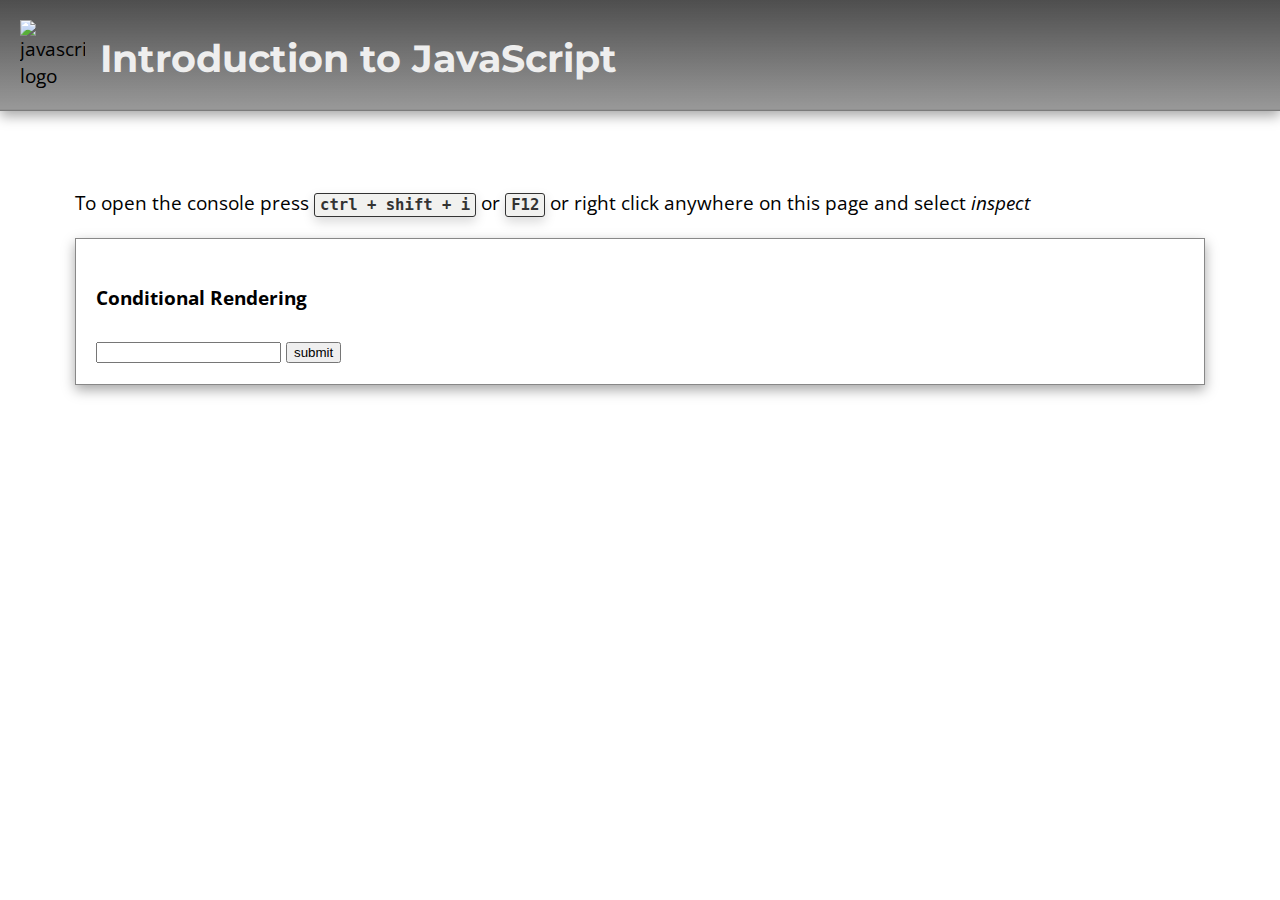
==== index.html @ c6de1ac1 "added second array exercise" ====
<!DOCTYPE html>
<html lang="en">
  <head>
    <meta charset="UTF-8" />
    <meta name="viewport" content="width=device-width, initial-scale=1.0" />
    <link rel="stylesheet" href="css/styles.css" />
    <title>Intro to JavaScript</title>
  </head>

  <body>
    <header>
      <div class="img-wrapper">
        <img src="img/js-logo.png" alt="javascript logo" />
      </div>
      <h1>Introduction to JavaScript</h1>
    </header>
    <main>
      <section>
        <p>
          To open the console press
          <span><code>ctrl + shift + i</code></span> or <code>F12</code> or
          right click anywhere on this page and select
          <i>inspect</i>
        </p>
      </section>
      <section>
        <h4>Conditional Rendering</h4>
        <form id="form">
          <input type="number" id="age" />
          <button type="submit">submit</button>
        </form>

        <div class="message"></div>
      </section>
    </main>

    <script>
      const form = document.getElementById("form");

      form.addEventListener("submit", getAge);
      function getAge(e) {
        e.preventDefault();
        var age = document.getElementById("age").value;
        var message = document.getElementsByClassName("message")[0];
        var p = document.createElement("p");

        message.innerText = "";

        if (age >= 16) {
          p.innerText = "you may enter my cool site";
          message.appendChild(p);
          message.classList.remove("deny");
          message.classList.add("admit");
        } else {
          p.innerText = "Entry denied";
          message.appendChild(p);
          message.classList.remove("admit");
          message.classList.add("deny");
        }
      }
    </script>
  </body>
</html>
---- css/styles.css ----
@import url("https://fonts.googleapis.com/css?family=Lato|Montserrat|Open+Sans&display=swap");

:root {
  --shadow-light: 0 5px 12px rgba(0, 0, 0, 0.15);
  --shadow-dark: 0 5px 12px rgba(0, 0, 0, 0.35);

  --border-sm: 1px solid #888;
  --border-md: 3px solid #888;
  --border-lg: 5px solid #888;
  --border-xl: 7px solid #888;
}

body {
  font: 400 1.2em/ 1.4em "Open Sans";
  margin: 0;
  position: relative;
}

ul {
  list-style: none;
}

a {
  text-decoration: none;
  color: inherit;
}

/* **************** */
/* **** HEADER **** */
/* **************** */
h1 {
  font-family: "Montserrat", sans-serif;
  padding-bottom: 0;
  /* background-color: #999; */
  margin-bottom: 0;
  color: #eee;
}

code {
  font-family: monospace;
  font-weight: 600;
  padding: 2px 5px;
  border: 1px solid #333;
  color: #333;
  background: #f1f1ef;
  border-radius: 3px;
  box-shadow: var(--shadow-light);
}

.img-wrapper {
  width: 65px;
  float: left;
  margin-right: 15px;
}

img {
  max-width: 100%;
}

header {
  margin-bottom: 40px;
  padding: 20px;
  border-bottom: 1px solid #9999;
  box-shadow: var(--shadow-dark);
  background-image: linear-gradient(rgba(2, 2, 2, 0.699), rgba(0, 0, 0, 0.4)),
    url("https://images.unsplash.com/photo-1550645612-83f5d594b671?ixlib=rb-1.2.1&ixid=eyJhcHBfaWQiOjEyMDd9&auto=format&fit=crop&w=750&q=80");
  background-position: center;
  /* background-repeat: none; */
  background-size: cover;
  /* height: 60px; */
}

header::after,
h1::after {
  content: "";
  display: block;
  clear: both;
}
/* **************** */
/* ***** MAIN ***** */
/* **************** */

main {
  width: calc(100% - 150px);
  margin: 0 auto;
  padding: 20px;
}

span {
  display: inline-block;
}

/* ********************* */
/* ***  Form Events **** */
/* ********************* */

section:nth-of-type(2){
  border: var(--border-sm);
  box-shadow: var(--shadow-dark);
  padding: 20px;
}

.message {
  margin: 0;
}
.admit {
  background-color: rgb(4, 161, 4);
}

.deny {
  background-color: #f00;
}
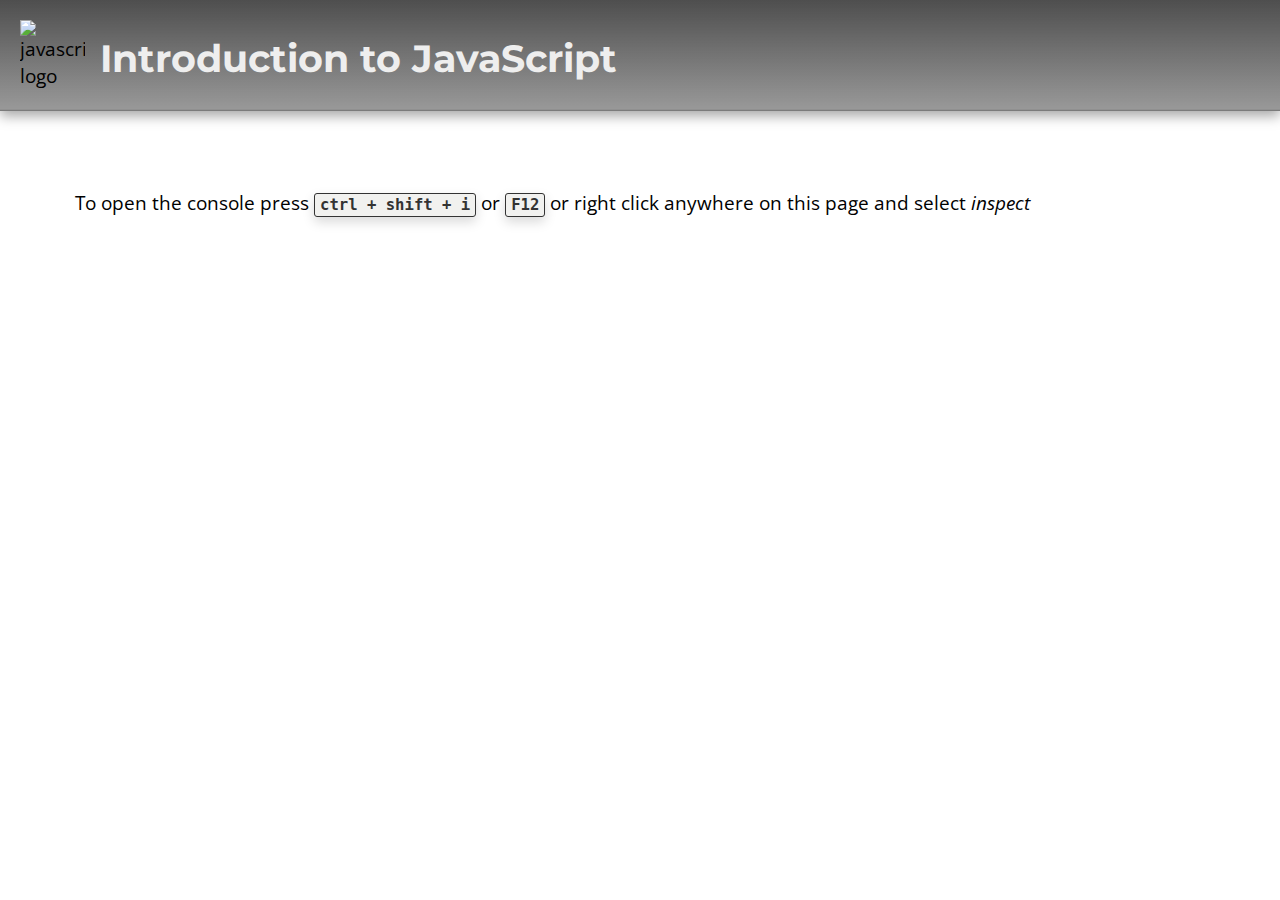
==== commit 88e0c2b4: "wip" ====
--- a/index.html
+++ b/index.html
@@ -2,7 +2,10 @@
 <html lang="en">
   <head>
     <meta charset="UTF-8" />
-    <meta name="viewport" content="width=device-width, initial-scale=1.0" />
+    <meta
+      name="viewport"
+      content="width=device-width, initial-scale=1.0"
+    />
     <link rel="stylesheet" href="css/styles.css" />
     <title>Intro to JavaScript</title>
   </head>
@@ -18,46 +21,17 @@
       <section>
         <p>
           To open the console press
-          <span><code>ctrl + shift + i</code></span> or <code>F12</code> or
-          right click anywhere on this page and select
+          <span><code>ctrl + shift + i</code></span> or
+          <code>F12</code> or right click anywhere on this page and
+          select
           <i>inspect</i>
         </p>
-      </section>
-      <section>
-        <h4>Conditional Rendering</h4>
-        <form id="form">
-          <input type="number" id="age" />
-          <button type="submit">submit</button>
-        </form>
-
-        <div class="message"></div>
       </section>
     </main>
 
     <script>
-      const form = document.getElementById("form");
+    
 
-      form.addEventListener("submit", getAge);
-      function getAge(e) {
-        e.preventDefault();
-        var age = document.getElementById("age").value;
-        var message = document.getElementsByClassName("message")[0];
-        var p = document.createElement("p");
-
-        message.innerText = "";
-
-        if (age >= 16) {
-          p.innerText = "you may enter my cool site";
-          message.appendChild(p);
-          message.classList.remove("deny");
-          message.classList.add("admit");
-        } else {
-          p.innerText = "Entry denied";
-          message.appendChild(p);
-          message.classList.remove("admit");
-          message.classList.add("deny");
-        }
-      }
     </script>
   </body>
 </html>
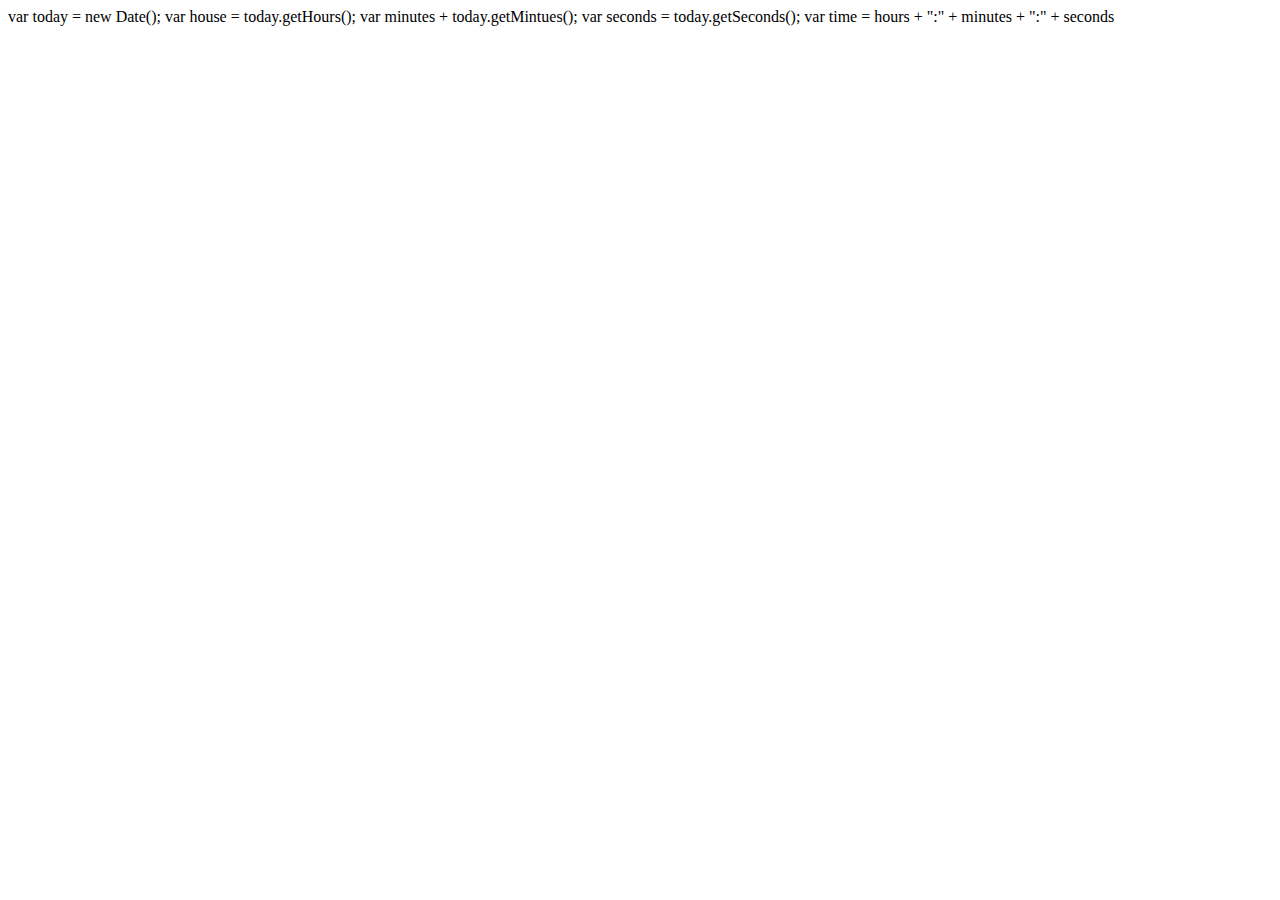
==== commit b057cf02: "work in progress" ====
--- a/index.html
+++ b/index.html
@@ -1,11 +1,8 @@
-<!DOCTYPE html>
+<!-- <!DOCTYPE html>
 <html lang="en">
   <head>
     <meta charset="UTF-8" />
-    <meta
-      name="viewport"
-      content="width=device-width, initial-scale=1.0"
-    />
+    <meta name="viewport" content="width=device-width, initial-scale=1.0" />
     <link rel="stylesheet" href="css/styles.css" />
     <title>Intro to JavaScript</title>
   </head>
@@ -21,17 +18,22 @@
       <section>
         <p>
           To open the console press
-          <span><code>ctrl + shift + i</code></span> or
-          <code>F12</code> or right click anywhere on this page and
-          select
+          <span><code>ctrl + shift + i</code></span> or <code>F12</code> or
+          right click anywhere on this page and select
           <i>inspect</i>
         </p>
       </section>
     </main>
 
-    <script>
-    
+    <script></script>
+  </body>
+</html> -->
 
-    </script>
-  </body>
-</html>
+
+var today = new Date();
+
+var house = today.getHours();
+var minutes + today.getMintues();
+var seconds = today.getSeconds();
+
+var time = hours + ":" + minutes + ":" + seconds